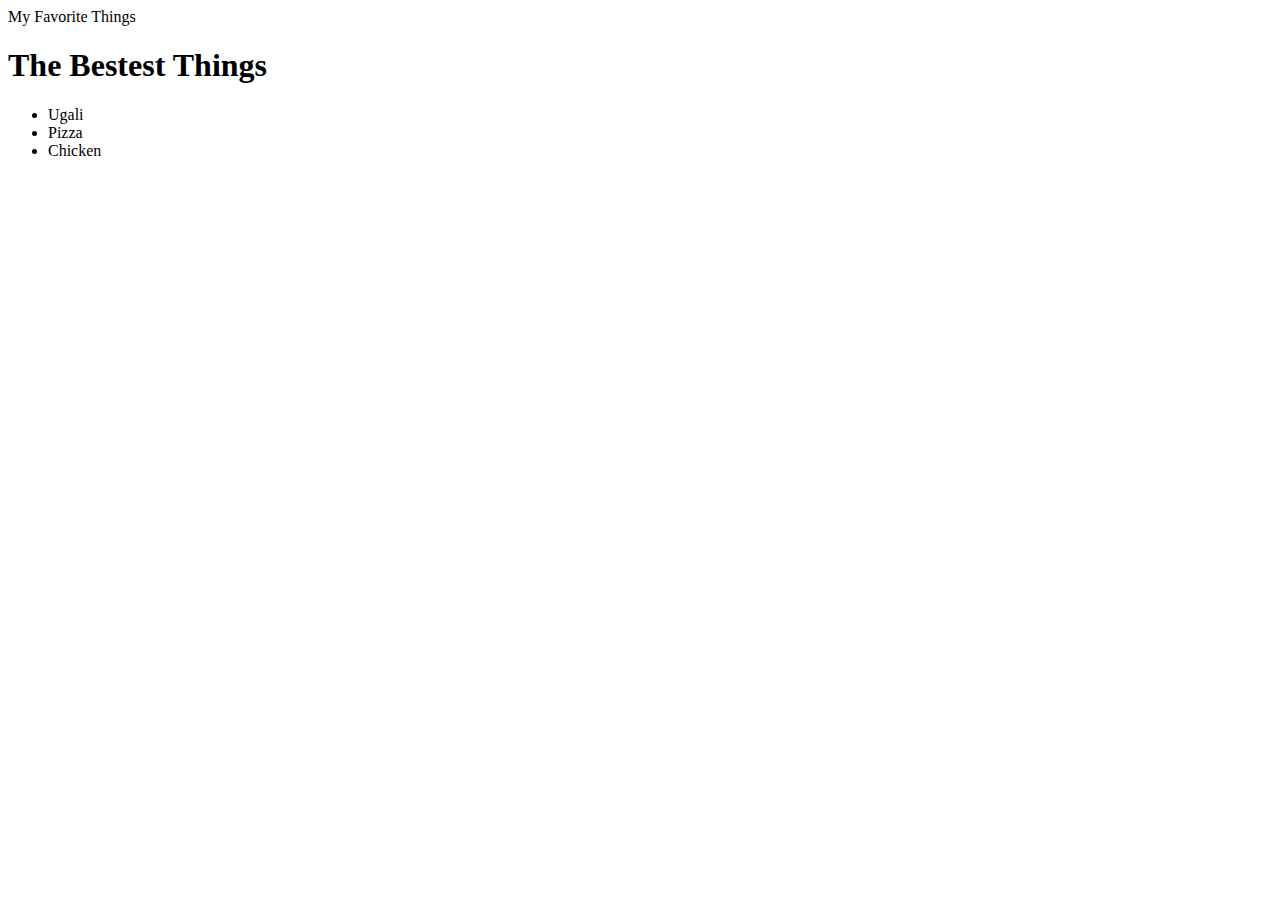
==== my-favorite-things.html @ c6357d8c "add initial page structure to page" ====
<!DOCTYPE html>
<html>
  <head>

    <title></title>My Favorite Things
  </head>
  <body>
    <h1>The Bestest Things</h1>
    <ul>
      <li>Ugali</li>
      <li>Pizza</li>
      <li>Chicken</li>
    </ul>

  </body>
</html>
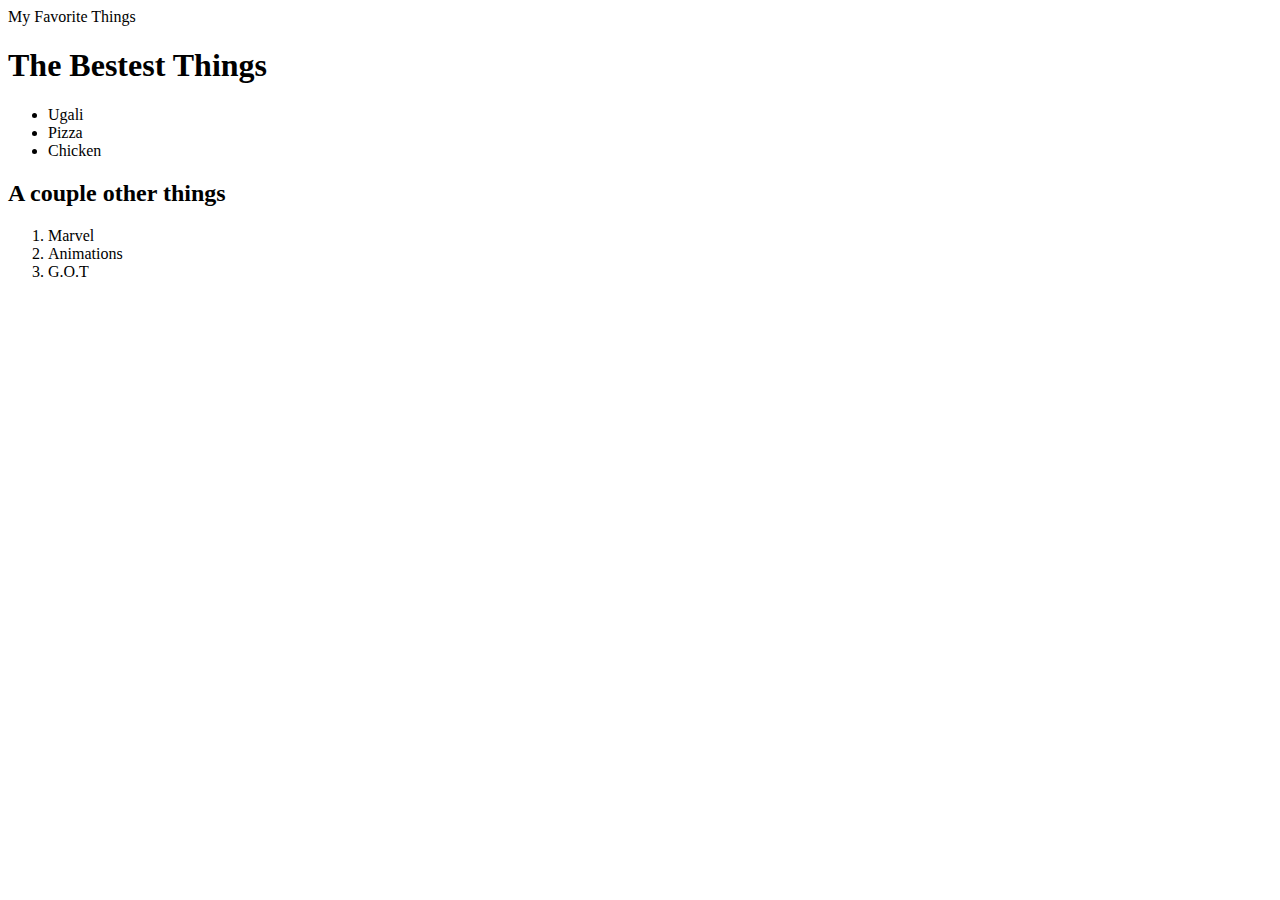
==== commit 2b5f8acd: "add styles to page" ====
--- a/my-favorite-things.html
+++ b/my-favorite-things.html
@@ -3,6 +3,7 @@
   <head>
 
     <title></title>My Favorite Things
+    <link href="CSS/styles.css" rel="stylesheet" type="text/CSS"
   </head>
   <body>
     <h1>The Bestest Things</h1>
@@ -11,6 +12,11 @@
       <li>Pizza</li>
       <li>Chicken</li>
     </ul>
-
+<h2>A couple other things</h2>
+<ol>
+  <li>Marvel</li>
+  <li>Animations</li>
+  <li>G.O.T</li>
+</ol>
   </body>
 </html>
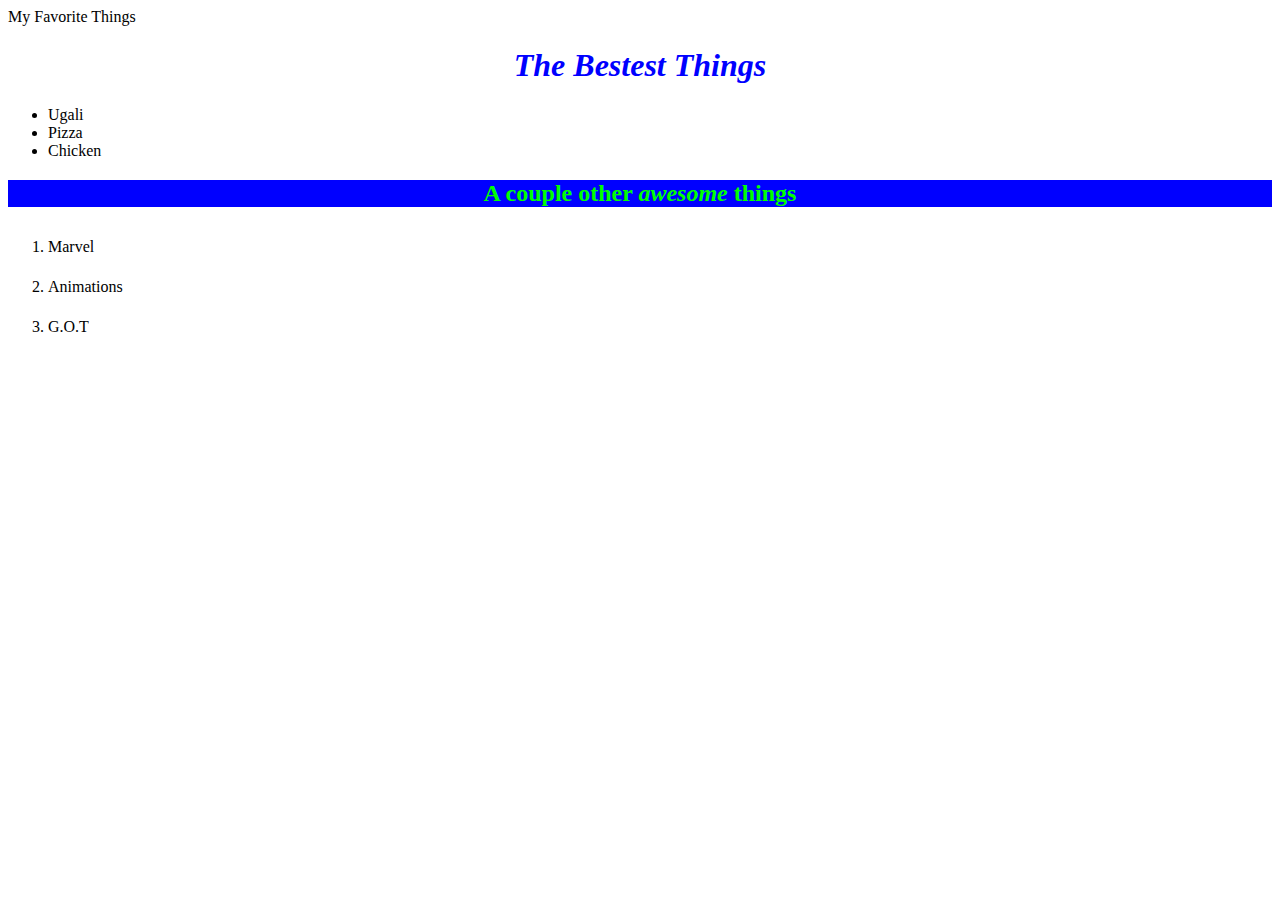
==== commit 8581652d: "change name of my-first-webpage.html to index.html" ====
--- a/my-favorite-things.html
+++ b/my-favorite-things.html
@@ -6,13 +6,13 @@
     <link href="CSS/styles.css" rel="stylesheet" type="text/CSS"
   </head>
   <body>
-    <h1>The Bestest Things</h1>
+    <h1>The <strong>Bestest Things</strong></h1>
     <ul>
       <li>Ugali</li>
       <li>Pizza</li>
       <li>Chicken</li>
     </ul>
-<h2>A couple other things</h2>
+<h2>A couple other <em>awesome</em> things</h2>
 <ol>
   <li>Marvel</li>
   <li>Animations</li>
--- a/CSS/styles.css
+++ b/CSS/styles.css
@@ -0,0 +1,21 @@
+h1 {
+  color : #00f;
+  text-align: center;
+  font-style: italic;
+}
+
+h2  {
+  color: #00ff00;
+  font-style:italic;
+  text-align: center;
+  background-color: #00f;
+  font-style: normal;
+}
+p {
+  font-family: sans-serif;
+  font-style: oblique;
+}
+  ol  {
+    line-height: 40px;
+
+  }
